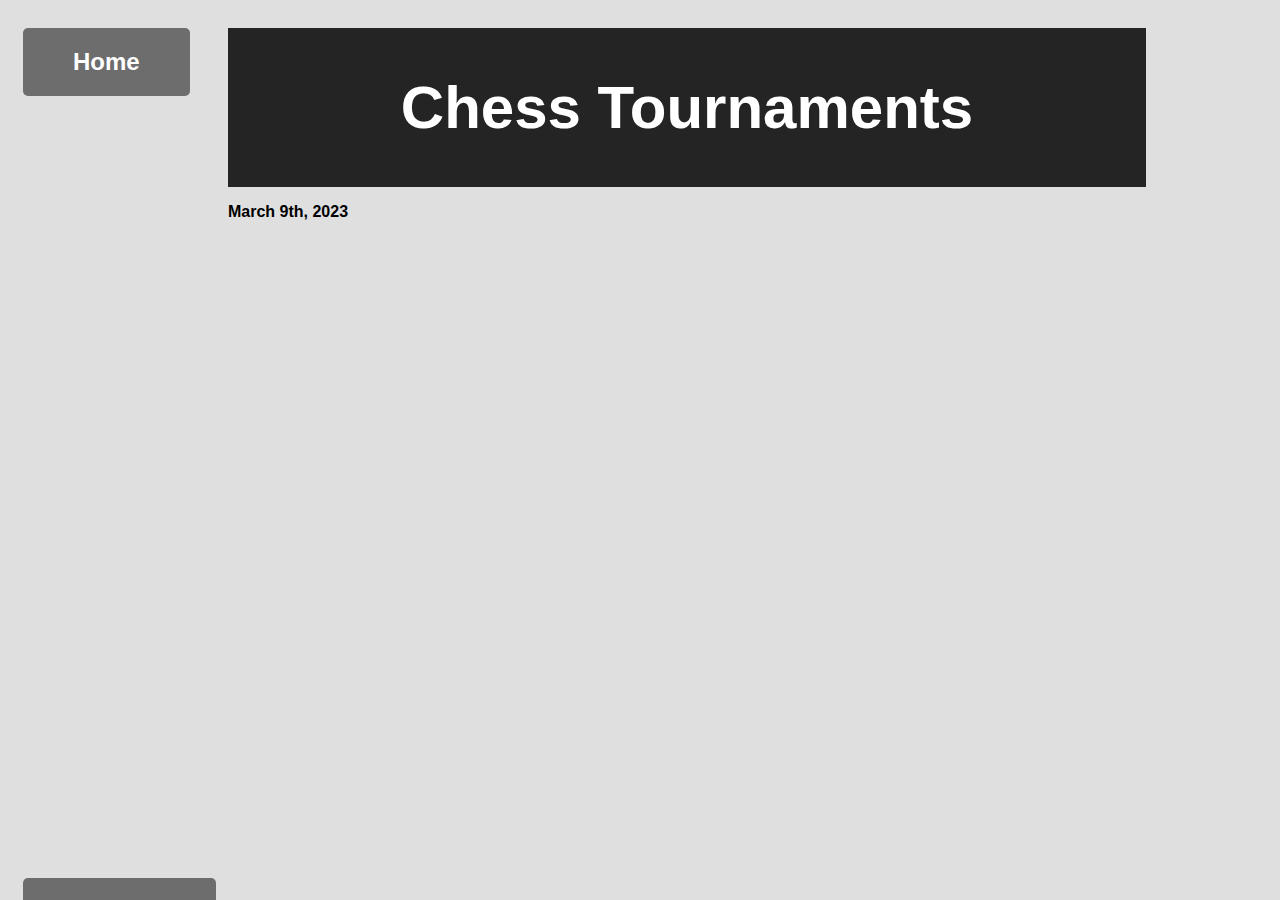
==== chesstournaments.html @ 0ff43f06 "finished stockfish section" ====
<!DOCTYPE html>
<html lang="en">
  <head>
    <meta charset="UTF-8" />
    <meta http-equiv="X-UA-Compatible" content="IE=edge" />
    <meta name="viewport" content="width=device-width, initial-scale=1.0" />
    <link rel="stylesheet" href="stylesTheory.css" />
    <script src="scripts.js"></script>
    <title>Chess Tournaments</title>
  </head>
  <body>
    <div class="progress-bar"></div>
    <a href="index.html" class="button">Home</a>
    <a style="margin-top: 850px" href="#chess tactics" class="button"
      >Back up</a
    >
    <div class="header">
      <h1 id="chess tactics">Chess Tournaments</h1>
    </div>
    <b><p style="margin-left: 200px">March 9th, 2023</p></b>
    <div class="row">
      <div class="column">
        <div class="card"></div>
      </div>
    </div>
  </body>
</html>
---- stylesTheory.css ----
* {
    box-sizing: border-box;
  }

a{
    text-decoration: none;
}
  
  body {
    font-family: 'Segoe UI', Tahoma, Geneva, Verdana, sans-serif;
    padding: 20px;
    background: #dfdfdf;
  }
  
  .header {
    padding: 5px;
    font-size: 30px;
    color: white;
    text-align: center;
    background: rgb(36, 36, 36);
    width: 75%;
    margin-left: 200px;
  }

  .column {
    width: 75%;
    margin-left: 200px;
  }

  .button {
    display: block;
    margin: 0;
    float: left;
    font-size: 24px;
    font-weight: bold;
    color: rgb(255, 255, 255);
    background-color: #6d6d6d;
    border: none;
    border-radius: 5px;
    padding: 20px 50px;
    margin-left: -5px;
    font-family: 'Segoe UI', Tahoma, Geneva, Verdana, sans-serif;
    transition: background-color 0.3s ease-in-out;
    position: fixed;
  }
  
  .button:hover {
    background-color: #9e9e9e;
    cursor: pointer;
    animation: shake 0.5s ease-in-out;
  }
  
  .button:active {
    background-color: #414141;
    transition: background-color 0s;
    animation: none;
  }

  .progress-bar {
  position: fixed;
  top: 0;
  left: 0;
  height: 5px;
  width: 0%;
  background-color: #007bff;
  z-index: 9999;
  transition: width 0.3s ease-in-out;
}
.progress-bar {
  position: fixed;
  top: 0;
  left: 0;
  height: 10px;
  width: 0%;
  background-color: #303030;
  z-index: 9999;
  transition: width 0.3s ease-in-out;
}
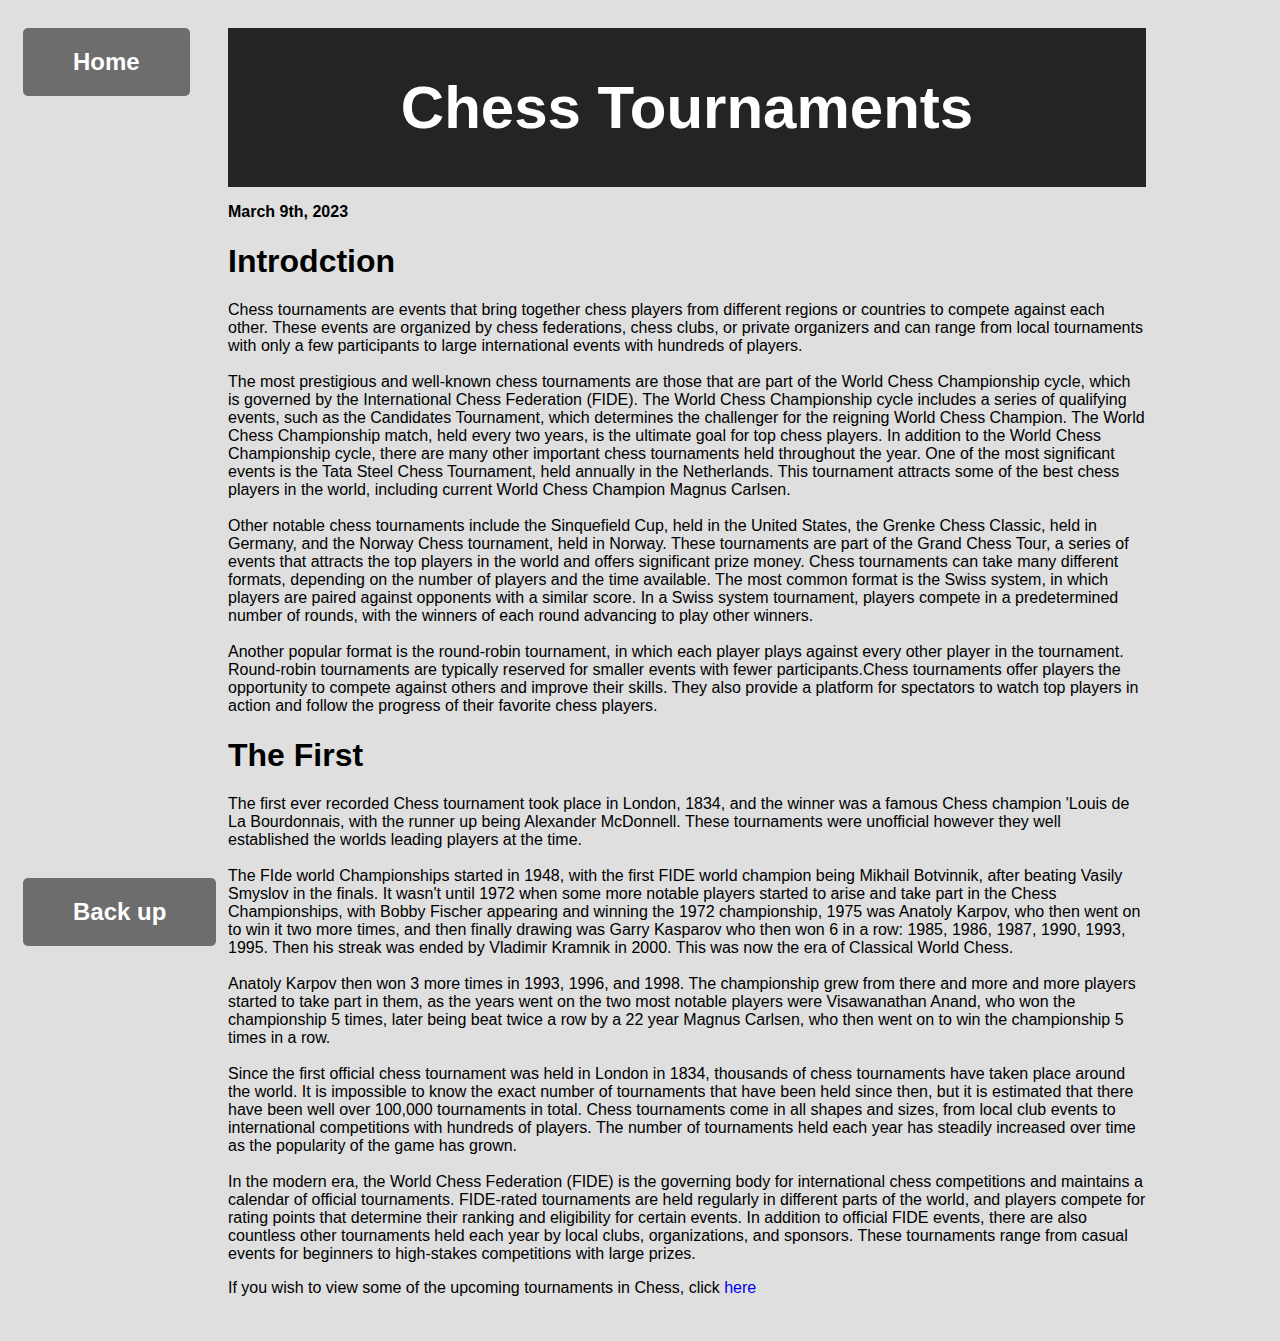
==== commit 5efe3376: "added chess tournaments page" ====
--- a/chesstournaments.html
+++ b/chesstournaments.html
@@ -20,7 +20,98 @@
     <b><p style="margin-left: 200px">March 9th, 2023</p></b>
     <div class="row">
       <div class="column">
-        <div class="card"></div>
+        <div class="card">
+          <h1>Introdction</h1>
+          <p>
+            Chess tournaments are events that bring together chess players from
+            different regions or countries to compete against each other. These
+            events are organized by chess federations, chess clubs, or private
+            organizers and can range from local tournaments with only a few
+            participants to large international events with hundreds of players.
+            <br /><br />
+
+            The most prestigious and well-known chess tournaments are those that
+            are part of the World Chess Championship cycle, which is governed by
+            the International Chess Federation (FIDE). The World Chess
+            Championship cycle includes a series of qualifying events, such as
+            the Candidates Tournament, which determines the challenger for the
+            reigning World Chess Champion. The World Chess Championship match,
+            held every two years, is the ultimate goal for top chess players. In
+            addition to the World Chess Championship cycle, there are many other
+            important chess tournaments held throughout the year. One of the
+            most significant events is the Tata Steel Chess Tournament, held
+            annually in the Netherlands. This tournament attracts some of the
+            best chess players in the world, including current World Chess
+            Champion Magnus Carlsen. <br /><br />
+
+            Other notable chess tournaments include the Sinquefield Cup, held in
+            the United States, the Grenke Chess Classic, held in Germany, and
+            the Norway Chess tournament, held in Norway. These tournaments are
+            part of the Grand Chess Tour, a series of events that attracts the
+            top players in the world and offers significant prize money. Chess
+            tournaments can take many different formats, depending on the number
+            of players and the time available. The most common format is the
+            Swiss system, in which players are paired against opponents with a
+            similar score. In a Swiss system tournament, players compete in a
+            predetermined number of rounds, with the winners of each round
+            advancing to play other winners. <br /><br />
+
+            Another popular format is the round-robin tournament, in which each
+            player plays against every other player in the tournament.
+            Round-robin tournaments are typically reserved for smaller events
+            with fewer participants.Chess tournaments offer players the
+            opportunity to compete against others and improve their skills. They
+            also provide a platform for spectators to watch top players in
+            action and follow the progress of their favorite chess players.
+          </p>
+          <h1>The First</h1>
+          <p>
+            The first ever recorded Chess tournament took place in London, 1834,
+            and the winner was a famous Chess champion 'Louis de La Bourdonnais,
+            with the runner up being Alexander McDonnell. These tournaments were
+            unofficial however they well established the worlds leading players
+            at the time. <br /><br />
+            The FIde world Championships started in 1948, with the first FIDE
+            world champion being Mikhail Botvinnik, after beating Vasily Smyslov
+            in the finals. It wasn't until 1972 when some more notable players
+            started to arise and take part in the Chess Championships, with
+            Bobby Fischer appearing and winning the 1972 championship, 1975 was
+            Anatoly Karpov, who then went on to win it two more times, and then
+            finally drawing was Garry Kasparov who then won 6 in a row: 1985,
+            1986, 1987, 1990, 1993, 1995. Then his streak was ended by Vladimir
+            Kramnik in 2000. This was now the era of Classical World Chess.
+            <br /><br />
+            Anatoly Karpov then won 3 more times in 1993, 1996, and 1998. The
+            championship grew from there and more and more players started to
+            take part in them, as the years went on the two most notable players
+            were Visawanathan Anand, who won the championship 5 times, later
+            being beat twice a row by a 22 year Magnus Carlsen, who then went on
+            to win the championship 5 times in a row. <br /><br />Since the
+            first official chess tournament was held in London in 1834,
+            thousands of chess tournaments have taken place around the world. It
+            is impossible to know the exact number of tournaments that have been
+            held since then, but it is estimated that there have been well over
+            100,000 tournaments in total. Chess tournaments come in all shapes
+            and sizes, from local club events to international competitions with
+            hundreds of players. The number of tournaments held each year has
+            steadily increased over time as the popularity of the game has
+            grown. <br /><br />
+
+            In the modern era, the World Chess Federation (FIDE) is the
+            governing body for international chess competitions and maintains a
+            calendar of official tournaments. FIDE-rated tournaments are held
+            regularly in different parts of the world, and players compete for
+            rating points that determine their ranking and eligibility for
+            certain events. In addition to official FIDE events, there are also
+            countless other tournaments held each year by local clubs,
+            organizations, and sponsors. These tournaments range from casual
+            events for beginners to high-stakes competitions with large prizes.
+          </p>
+          <p>
+            If you wish to view some of the upcoming tournaments in Chess, click
+            <a href="https://www.fide.com">here</a>
+          </p>
+        </div>
       </div>
     </div>
   </body>
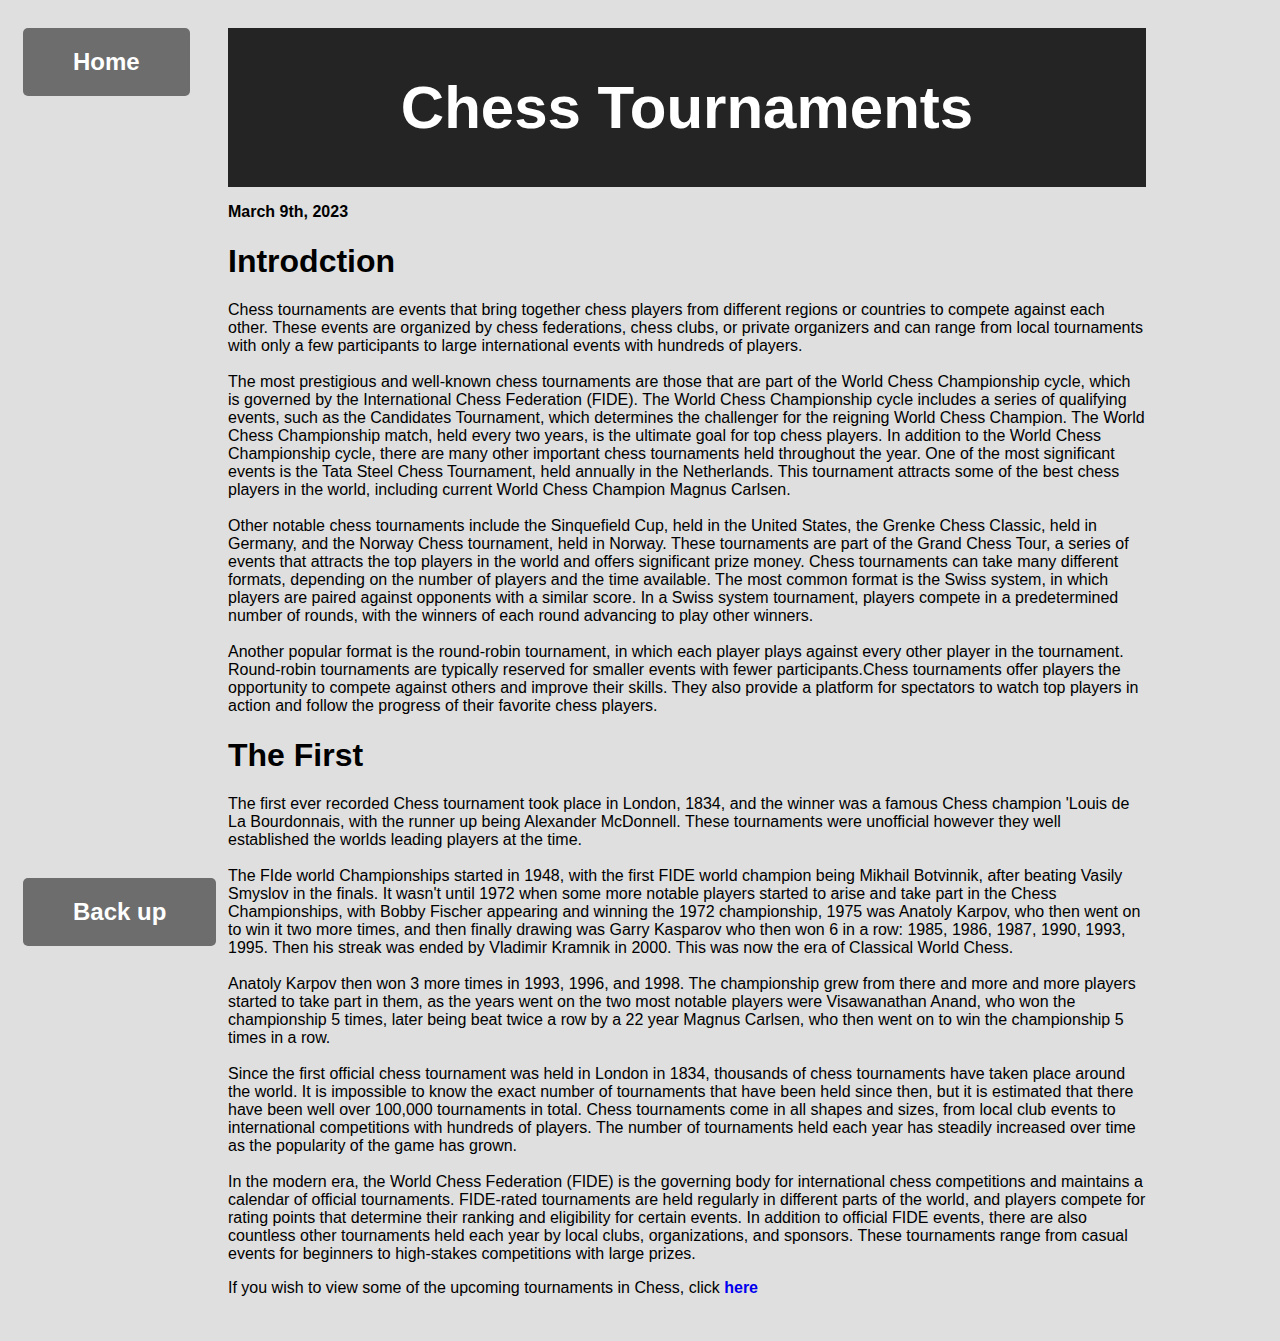
==== commit 2c9009be: "last commit" ====
--- a/chesstournaments.html
+++ b/chesstournaments.html
@@ -109,7 +109,7 @@
           </p>
           <p>
             If you wish to view some of the upcoming tournaments in Chess, click
-            <a href="https://www.fide.com">here</a>
+            <a href="https://www.fide.com"> <b> here</b></a>
           </p>
         </div>
       </div>
--- a/stylesTheory.css
+++ b/stylesTheory.css
@@ -77,3 +77,4 @@
   transition: width 0.3s ease-in-out;
 }
 
+
